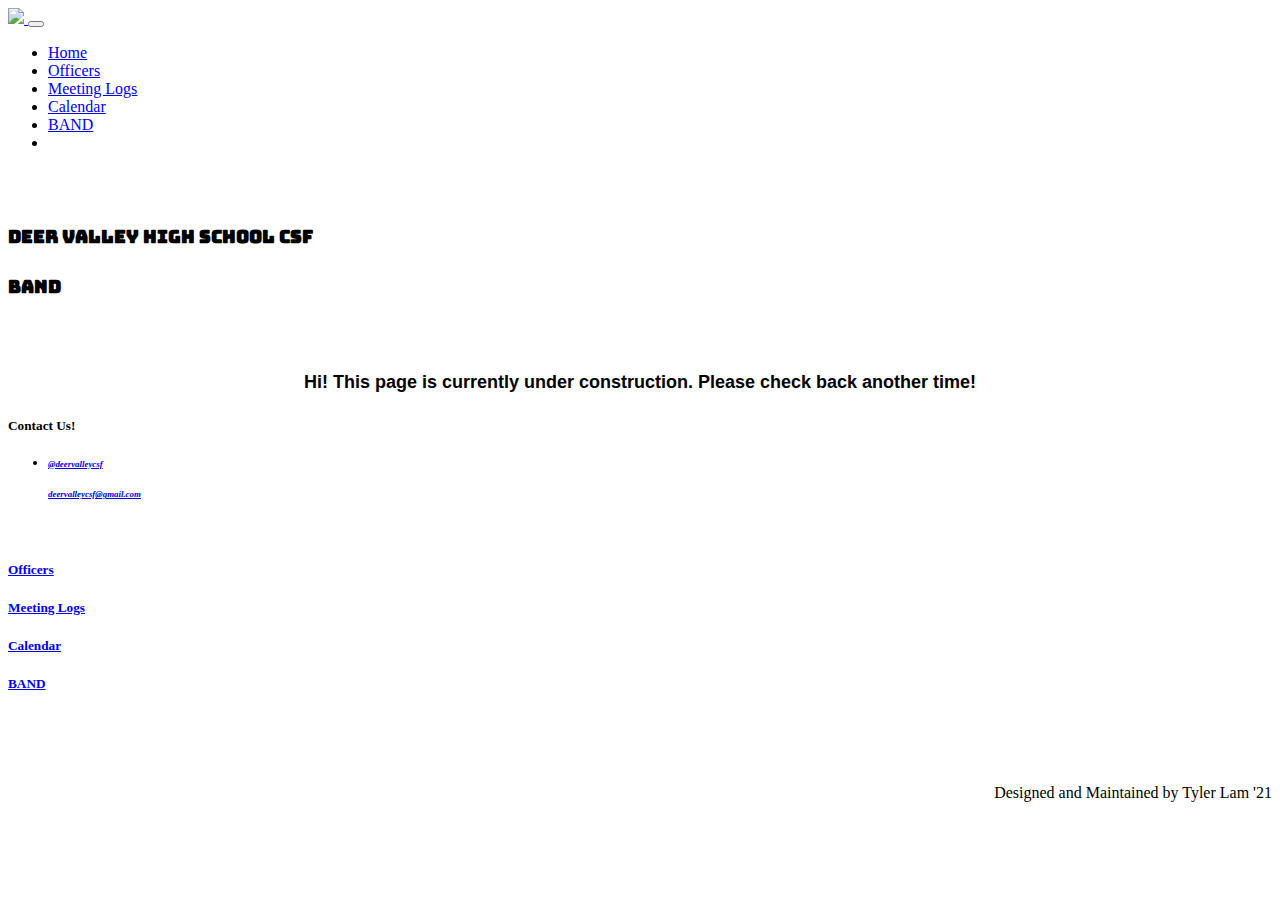
==== BAND.html @ 3ed33b61 "Under Construction Pages" ====
<!DOCTYPE html>
<html lang="en">

<head>
   <!--Done-->   <meta charset="utf-8">
   <!--Done-->   <meta content="width=device-width, initial-scale=1, shrink-to-fit=no" name="viewport">
   <!--Done-->   <meta content="ie=edge" http-equiv="x-ua-compatible">
   <!--Done-->   <title>Deer Valley CSF</title>
   <!--Done-->   <link rel="apple-touch-icon" sizes="180x180" href="images/logo/csfseal.png">
   <!--Done-->   <link rel="icon" type="image/png" sizes="32x32" href="images/logo/dvhslogo.svg"> <!--Favicon-->
   <!--Done-->   <link rel="manifest" href="site.webmanifest">
   <!--Done-->   <link rel="mask-icon" href="images/logo/dvhslogo.svg" color="#0084AA">
   <!--Done-->   <link rel="shortcut icon" href="images/logo/dvhslogo.svg">
   <link href='https://fonts.googleapis.com/css?family=Bungee Inline' rel='stylesheet'>
       <meta name="theme-color" content="#0084AA">
   <!-- Bootstrap -->     <link href="bootstrap/css/bootstrap.css" rel="stylesheet"> 
    
   <!-- Font Awesome -->  <link href="fontawesome/css/all.css" rel="stylesheet">
						 
    <!-- Material Design Bootstrap -->
    <link href="mdb/css/mdb.css" rel="stylesheet">
    <!-- CSS Stuff -->
    <link href="maincss.css" rel="stylesheet">
    <!-- Google Suite Verification-->
    <meta content="xxxxx" name="google-site-verification"/>
</head>

<body>
<!-- Navbar -->

<nav class="navbar navbar-expand-md">
	<a href = "https://www.deervalleycsf.org">
		<img class="navbar-brand" src="images/logo/dvhslogo.svg">
	</a>
		<button class="navbar-toggler" data-target="#navMenu" data-toggle="collapse" type="button">
				<span class="navbar-toggler-icon">
					<a href="#">
						<i class="fa fa-bars"></i>
					</a>
				</span>
		</button>

    
        <div class="collapse navbar-collapse" id="navMenu">
            <ul class="navbar-nav mr-auto">
                <li class="nav-item">
                    <a class="nav-link" href="index.html">Home</a>
                </li>
                <li class="nav-item">
                    <a class="nav-link" href="officers.html">Officers</a>
                </li>
                <li class="nav-item">
                    <a class="nav-link" href="meetinglogs.html">Meeting Logs</a>
                </li>
                <li class="nav-item">
                    <a class="nav-link" href="calendar.html">Calendar</a>
                </li>
                <li class="nav-item">
                    <a class="nav-link" href="BAND.html">BAND</a>
                </li>
                <li class="nav-item">
                    
                </li>
            </ul>
            
        </div>

    
</nav>
 
<div class="container-fluid bottom-nav">
    <h6> &nbsp;        </h6>
</div>
<!-- Light Body -->
<!-- About -->
<div class="container-fluid body-light">
</div>
    <!-- Jumbotron -->
    
    <div class="header-img">
        <div class = "header-color">
            <div class="jumbotron jumbotron-fluid">
        
                <div class="container">
                    <h1><font color="black" face="Bungee Inline, Geneva, sans-serif" size="+1">Deer Valley High School CSF</font></h1>
                    <h2><font color="black" face="Bungee Inline, Geneva, sans-serif" size="+1">BAND</font></h2>
                    
			        <br> 
                </div>
            </div>
        </div>
    </div>
<div class = "body-light">
    <center>
        <h1><font color="black" face="Arial, Geneva, sans-serif" size="+1"> Hi! This page is currently under construction. Please check back another time!</font></h1>
    </center>
</div>
<!-- Footer -->
<div class="container-fluid teal-footer">
    <footer class="page-footer teal-footer">
        <div class="row">
            <div class="col-sm-12 col-md-6 col-lg-3">
			
            </div>
            <div class="col-sm-12 col-md-6 col-lg-3">
                <h5 class="footer-list-heading"> Contact Us!
					<ul class="list-unstyled footer-list">
					<li>
					<h6>
					<a href="https://www.instagram.com/deervalleycsf/">
						<i class="fab fa-instagram"> @deervalleycsf </i> </h6>
					</a>
					</li>
                    <h6 class="footer-subheading contact-email">
                        <a href="mailto:deervalleycsf@gmail.com">
                    <i class="far fa-envelope"> deervalleycsf@gmail.com </i> </h6>
                    </a>
					</ul>
                </h5>
            </div>
            <div class="col-sm-12 col-md-6 col-lg-3">
                <br>
                <h5 class="footer-list">
                    <a href="officers.html">Officers</a>
                </h5>
                <h5 class="footer-list">
                    <a href="meetinglogs.html">Meeting Logs</a>
                </h5>
                <h5 class="footer-list">
                    <a href="calendar.html">Calendar</a>
                </h5>
                <h5 class="footer-list">
                    <a href="BAND.html">BAND</a>
                </h5>
            </div>
            <div class="col-sm-12 col-md-6 col-lg-3">
                <br>
                <br>
                <br>
                <p><div align="right">
                    Designed and Maintained by Tyler Lam '21 </div> </p>
            </div>
        </div>
    </footer>
</div>


<!-- SCRIPTS -->
<!-- MDB core JavaScript -->
<script src="mdb/js/mdb.js" type="text/javascript"></script>
<!-- JQuery -->
<script src="js/jquery-3_5_1.js" type="text/javascript"></script>
<!-- Bootstrap tooltips -->
<!--<script src="js/popper.min.js" type="text/javascript"></script>-->
<!-- Bootstrap core JavaScript -->
<script src="bootstrap/js/bootstrap.js" type="text/javascript"></script>
<script src="https://kit.fontawesome.com/d394119f9f.js" crossorigin="anonymous"></script>
<!--Making the navbar sticky-->
<script src="js/stickynavbar.js"></script>
</body>

</html>
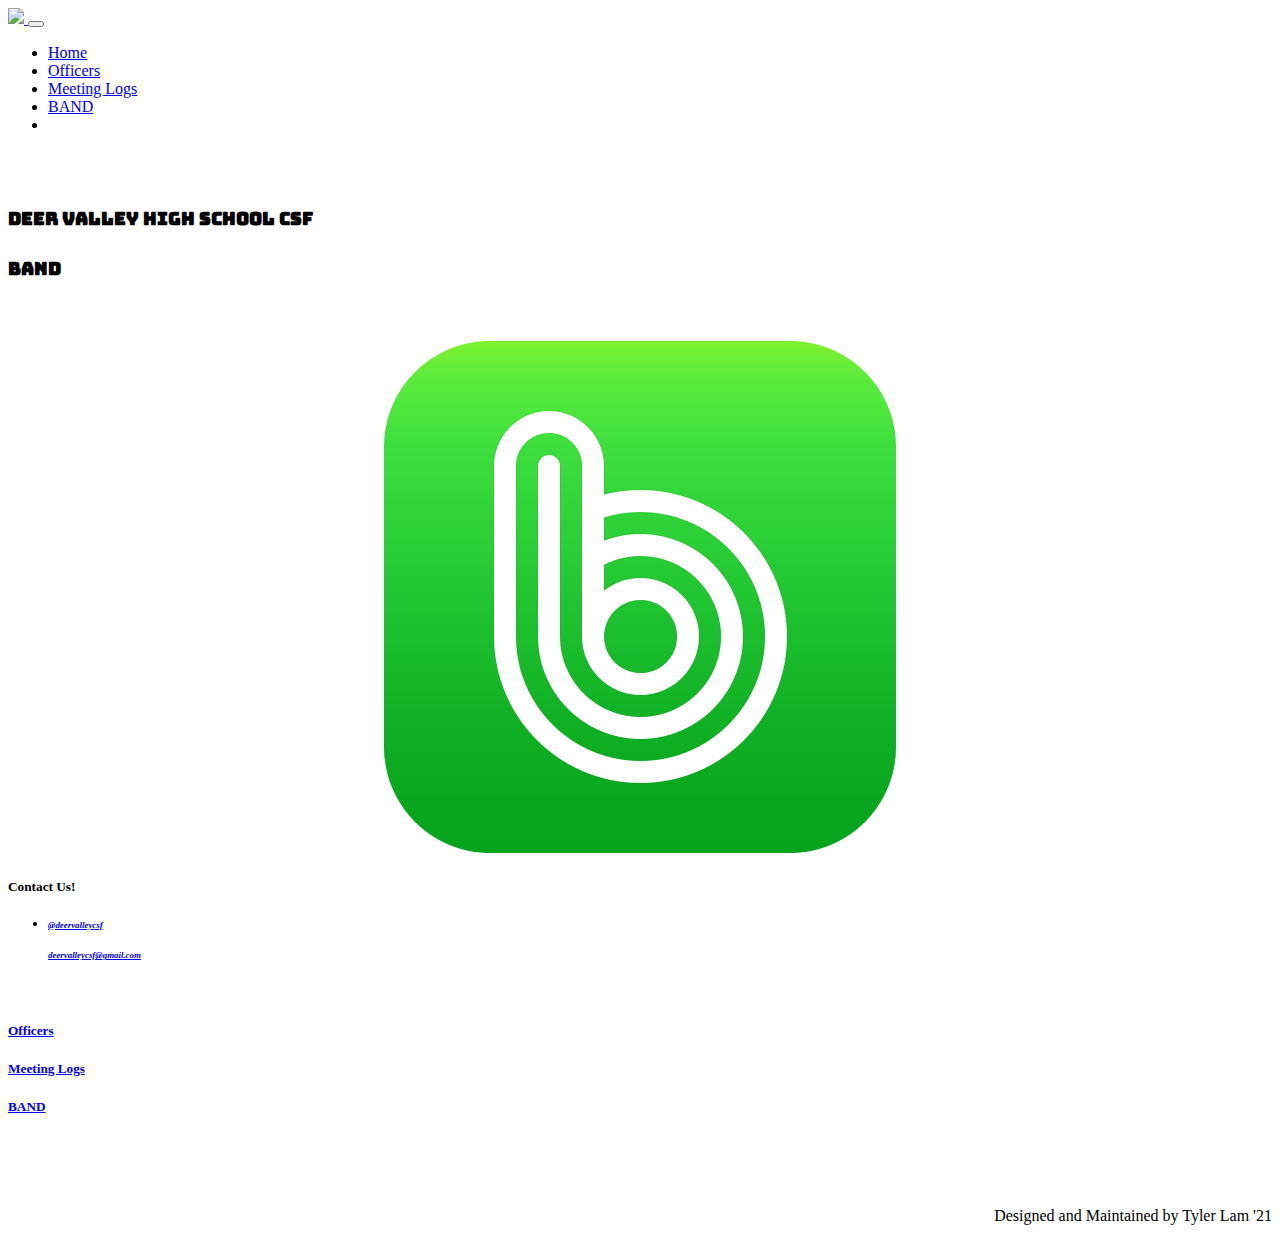
==== commit e40a0f22: "1/18" ====
--- a/BAND.html
+++ b/BAND.html
@@ -53,9 +53,6 @@
                     <a class="nav-link" href="meetinglogs.html">Meeting Logs</a>
                 </li>
                 <li class="nav-item">
-                    <a class="nav-link" href="calendar.html">Calendar</a>
-                </li>
-                <li class="nav-item">
                     <a class="nav-link" href="BAND.html">BAND</a>
                 </li>
                 <li class="nav-item">
@@ -92,7 +89,7 @@
     </div>
 <div class = "body-light">
     <center>
-        <h1><font color="black" face="Arial, Geneva, sans-serif" size="+1"> Hi! This page is currently under construction. Please check back another time!</font></h1>
+        <h1><font color="black" face="Arial, Geneva, sans-serif" size="+1"> </font></h1> <style = align: left;> </style><img src = "images/band.png" height = 50%; width = auto;> </img> </style>
     </center>
 </div>
 <!-- Footer -->
@@ -127,9 +124,6 @@
                     <a href="meetinglogs.html">Meeting Logs</a>
                 </h5>
                 <h5 class="footer-list">
-                    <a href="calendar.html">Calendar</a>
-                </h5>
-                <h5 class="footer-list">
                     <a href="BAND.html">BAND</a>
                 </h5>
             </div>
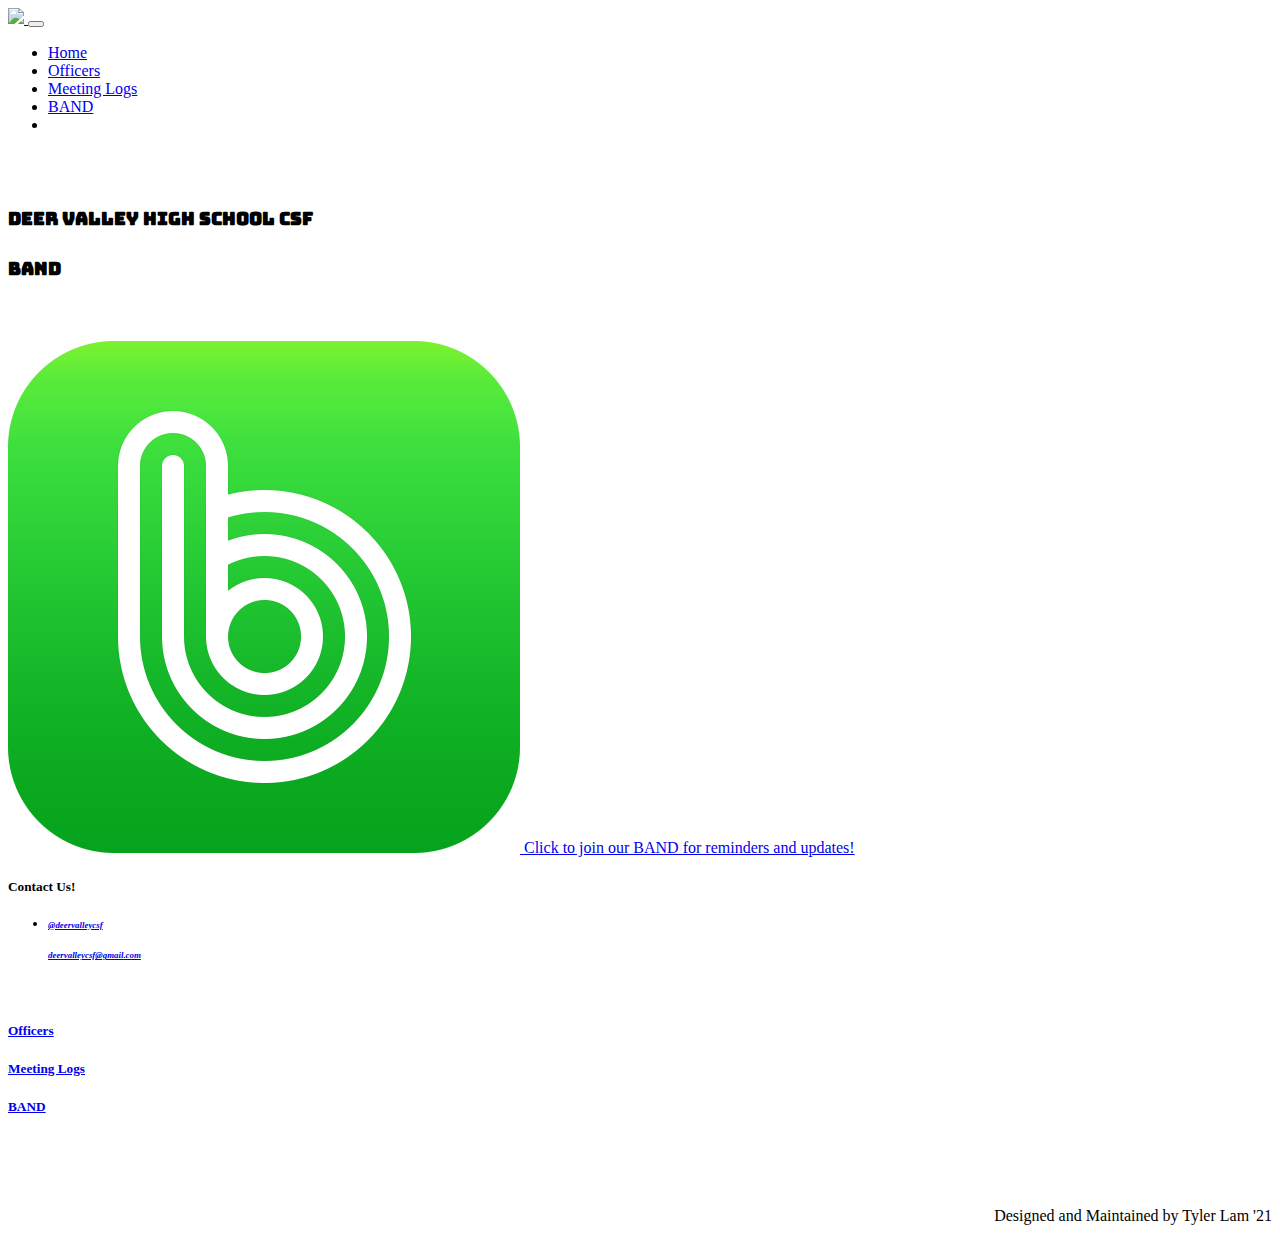
==== commit ca9e06d8: "1/19" ====
--- a/BAND.html
+++ b/BAND.html
@@ -88,10 +88,9 @@
         </div>
     </div>
 <div class = "body-light">
-    <center>
-        <h1><font color="black" face="Arial, Geneva, sans-serif" size="+1"> </font></h1> <style = align: left;> </style><img src = "images/band.png" height = 50%; width = auto;> </img> </style>
-    </center>
-</div>
+        <h1><font color="black" face="Arial, Geneva, sans-serif" size="+1"> </font></h1> <a href = "https://band.us/n/a0a345a0H5n3P"><style = align: left;> </style><img src = "images/band.png" height = 25%; width = auto;> </img> Click to join our BAND for reminders and updates! </a> </style>
+        <br>
+    </div>
 <!-- Footer -->
 <div class="container-fluid teal-footer">
     <footer class="page-footer teal-footer">
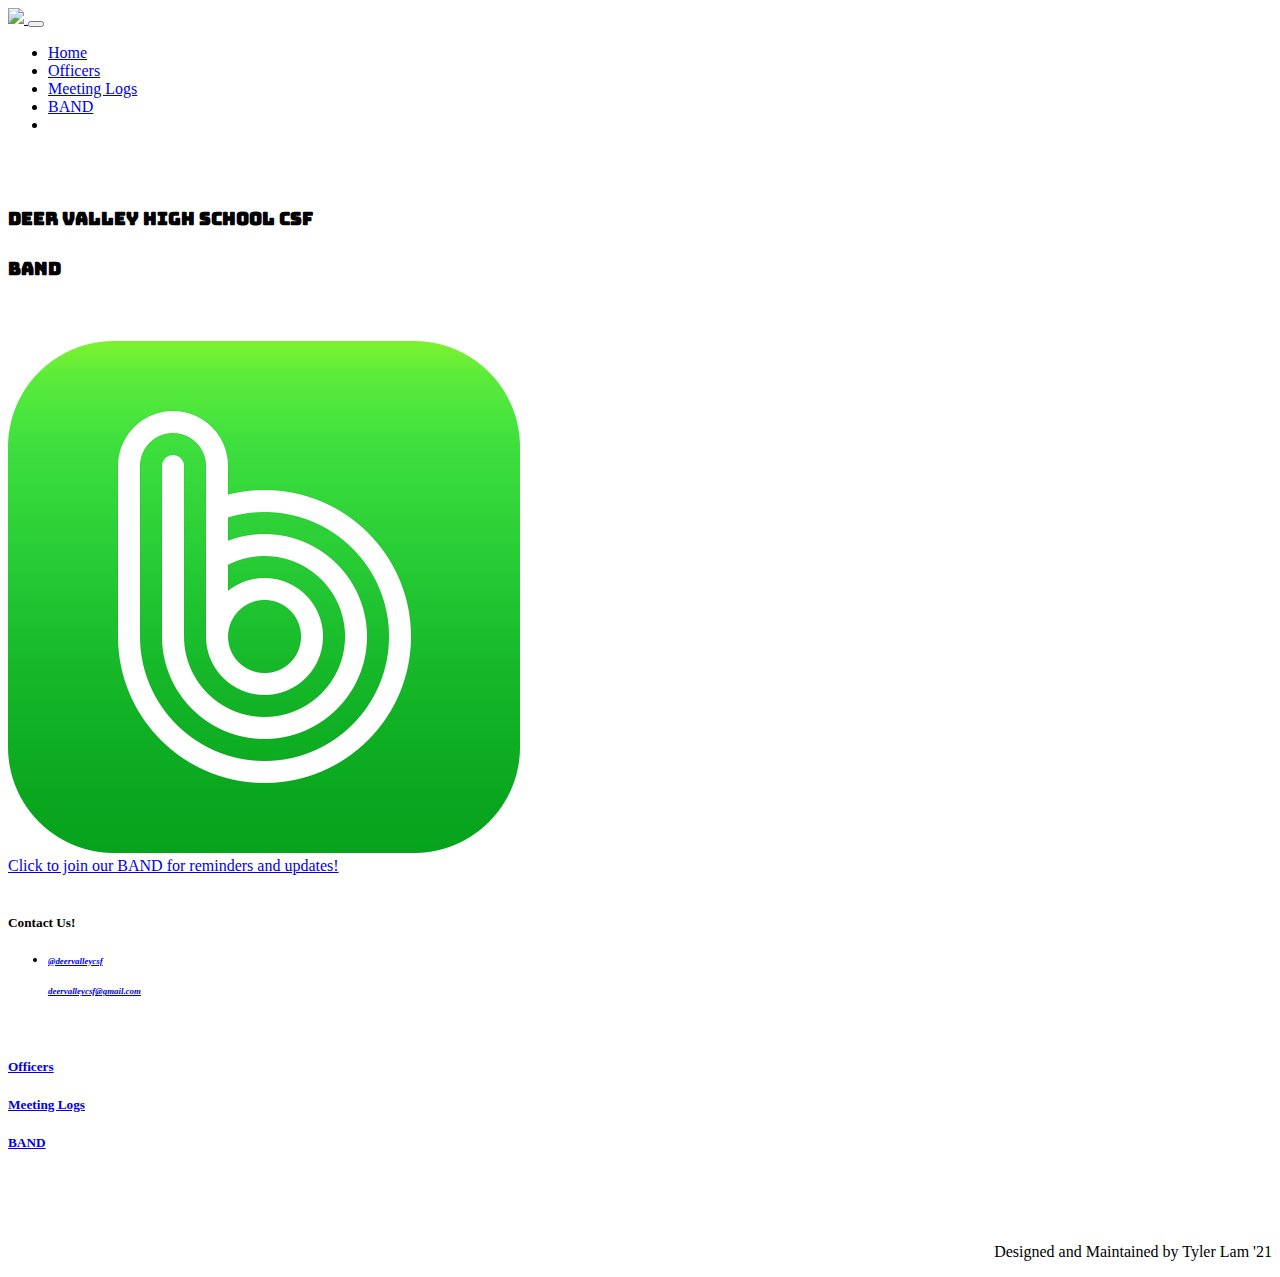
==== commit 6a89a5ad: "Update BAND.html" ====
--- a/BAND.html
+++ b/BAND.html
@@ -88,8 +88,9 @@
         </div>
     </div>
 <div class = "body-light">
-        <h1><font color="black" face="Arial, Geneva, sans-serif" size="+1"> </font></h1> <a href = "https://band.us/n/a0a345a0H5n3P"><style = align: left;> </style><img src = "images/band.png" height = 25%; width = auto;> </img> Click to join our BAND for reminders and updates! </a> </style>
+        <h1><font color="black" face="Arial, Geneva, sans-serif" size="+1"> </font></h1> <a href = "https://band.us/n/a0a345a0H5n3P"><style = align: left;> </style><img src = "images/band.png" height = 25%; width = auto;> <br> </img> Click to join our BAND for reminders and updates! </a> </style>
         <br>
+	<br>
     </div>
 <!-- Footer -->
 <div class="container-fluid teal-footer">
@@ -152,4 +153,4 @@
 <script src="js/stickynavbar.js"></script>
 </body>
 
-</html>+</html>
